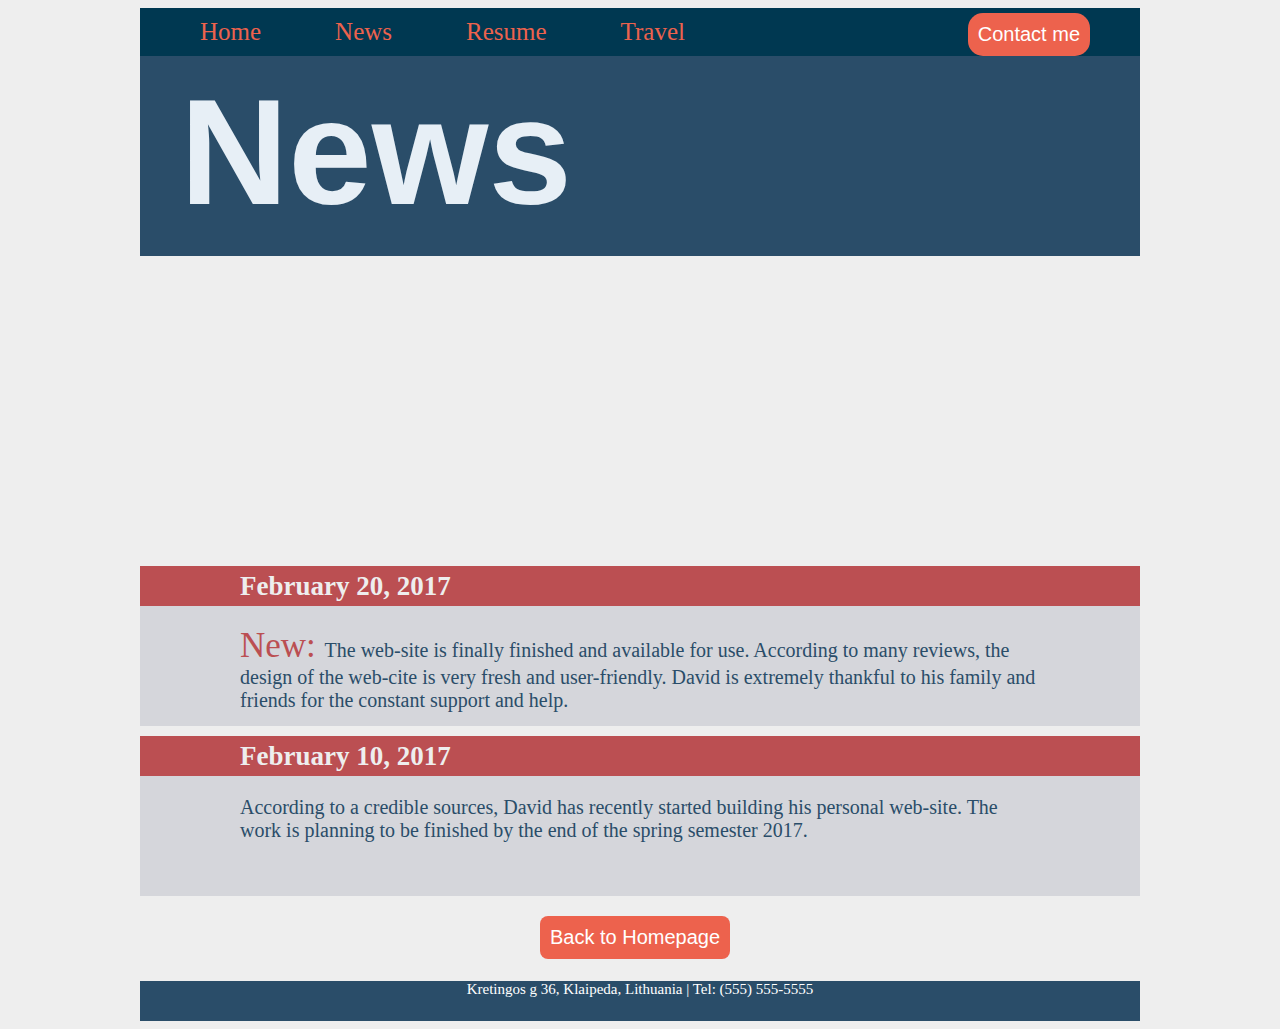
==== news.html @ 336dcc2d "Add files via upload" ====
<doctype html>
<html>
      <head>
          <title> My firts web-site</title>
          <link rel="stylesheet" type="text/css" href="style.css" />

</head>
<div id="container">
<body id="home">
  <div id="table">
    <ul>
          <li> <a href="index.html"> Home </a> </li>
          <li> <a href="news.html"> News</a> </li>
          <li> <a href="about.html"> Resume</a> </li>
          <li> <a href="travel.html"> Travel </a> </li>
<a href="contactme.html"><button id="button1">Contact me</button></a>
    </ul>
  </div>

  <div id="main_header">
  <h1> News </h1>
  </div>

  <div id="box_news">
</div>


      <div id="datenews">
        <h1> February 20, 2017 </h1>
        </div>
<div id="news_field">
<p> <span> New: </span>  The web-site is finally finished and available for use. According to many reviews, the design of the web-cite is very fresh and user-friendly. David is extremely thankful to his family and friends for the constant support and help.   </p>
</div>

      <div id="datenews">
        <h1> February 10, 2017 </h1>
        </div>

<div id="news_field">
<p> According to a credible sources, David has recently
 started building his personal web-site. The work is planning to be finished
 by the end of the spring semester 2017. </p>
</div>

<div id="botton2"> <a href="index.html"><button id="button2"> Back to Homepage</button></a> </div>


  <div id="footer">
  	     <p style="text-align:center"> Kretingos g 36, Klaipeda, Lithuania | Tel: (555) 555-5555</p>
  </div>




</div>
</body>
</html>
---- style.css ----
body{
  background-color: #eeeeee;
}
#container{
  width: 1000px;
  margin-left: auto;
  margin-right: auto;

}
#footer {
  width: 1000px;
  height: 40px;
  background-color: #2a4d69;
  clear: both;
}
      #footer p{
        color: white;
        font-size: 15px;
        margin-top: 5px;
      }
#boxname  {
width: 1000px;
height: 200px;
background-color:#003851;
display: inline-block;
}

                    p{
                      font-family: Calibri;
                    }
                    div:nth-child(3) div:nth-child(1) span {
                      font-size: 120px;
                      color:#ed624d;
                    }
                    div:nth-child(3) div:nth-child(2) span {
                      color:#ed624d;
                    }
          #textmid {
            color: #FFFFFF;
            margin-left:140px;
            font-size: 80px;
            font-family: Verdana;
            display: inline-block;
            position: relative;
          }
          #texmid2 {
            color: #F9F5EA;
            margin-left: 60%;
            font-size: 30px;
            font-family: Calibri light;
            display: inline-block;
            position: relative;

          }

#photomenu{
  width: 1000px;
 height: 400px;
}

#imgmenu {
  display: inline;
  width: 300px;
  height: 300px;
  border-radius:100%;
  margin: 10px;
  margin-bottom: 10px;
  image-orientation: center;
  position: relative;
}

#imgmenu:hover {
  border: 5px #ed624d solid;
  -webkit-filter: blur(2px);
    filter: blur(2px);
    width: 280px;
    height: 280px;
}
#contactimg {
  display: inline;
  border-radius:100%;
  margin: 0px;
  margin-bottom: 10px;
  image-orientation: center;
  position: relative;
  width: 100px;
  height: 100px;
  margin: 20px;
  border: 2px;
  margin-top:75px;
}
#contactimg:hover {
  border: 1px #ed624d solid;
  -webkit-filter: blur(1px);
    filter: blur(1px);

}

a {
  font-size: 23px;
  color: white;
  text-decoration: none;
  font-family: Calibri;
}

table{
  width:100px;
	height:100px;
  margin: auto;
}
td {
  margin: auto;

}
td h1{
  color: #ed624d;
  font-size: 30px;
    font-family: Calibri;

}
li {
  display: inline-block;
  margin: auto;
}

                  li a {
                      display: block;
                      color: #ed624d;
                      text-align: center;
                      padding: 10px;
                      text-decoration: none;
                      display: inline-block;
                      margin-left: 50px;
                      font-size: 25px;

                  }
                  ul {
                      list-style-type: none;
                      margin: auto;
                      padding: 0;
                      width: 100%;
                      background-color: #003851;
                      overflow: hidden;




                  }
                  li a:hover {
                      background-color:#ed624d;
                      color: white;
}
                  active {
                      background-color: #4CAF50;
                  }

#box_news {
  width: 100%;
  height: 300px;
  background: url(Snapseed-10.jpg) 50% 0 no-repeat;
background-position: center;
 background-size:cover;
  display:inline-block;
}
          #box_news h2 {
            font-family:sans-serif;
            font-size:30px;
            margin-left: 20%;
            background-color: #ed624d;
            color: #FFFFFF;
            padding: 10px;


          }
#textabout {
  width: 700px;
  padding: 10px;
  color: #FFFFFF;
  font-size: 30px;
  font-family: Calibri;
  text-shadow: 0 1px 0 black;
  margin-top: 50px;

}
#textabout1 {
  width: 90%;
  padding: 10px;
  color: #ed624d;
  font-size: 30px;
  font-family: Calibri;
  margin: auto;
}
#button {
-webkit-transition-duration: 0.4s;
transition-duration: 0.4s;
float: right;
font-size: 20px;
margin-top: 120px;
margin-right: 60px;
position: relative;
background-color: #ed624d;
border-radius: 8px;
padding: 10px;
color:white;
border: none;
}

        #button:hover {
        background-color: #e7eff6;
        color:#ed624d ;
        }
#button1 {
-webkit-transition-duration: 0.4s;
transition-duration: 0.4s;
float: right;
margin-right: 50px;
margin-top: 5px;
font-size: 20px;
position: relative;
background-color: #ed624d;
border-radius: 15px;
padding: 10px;
color:white;
border: none;

}

        #button1:hover {
        background-color: #e7eff6;
        color:#ed624d ;
        }

        #button2 {
        -webkit-transition-duration: 0.4s;
        transition-duration: 0.4s;
        float: center;
        font-size: 20px;
        margin-top: 20px;
        margin-left: 400px;
        position: relative;
        background-color: #ed624d;
        border-radius: 8px;
        padding: 10px;
        color:white;
        border: none;
        }

                #button2:hover {
                background-color: #e7eff6;
                color:#ed624d ;
                border: 2px  solid;
                border-color:#ed624d;
                }
/*news*/
#main_header{
  width: 100%;
  height: 200px;
  background-color:#2a4d69;
  display: inline-block;

}

        #main_header h1{
          padding: 10px;
          color: #e7eff6;
          font-size: 150px;
          font-family: Helvetica;
          margin: auto;
          margin-left: 30px;
        }


      #contact{
        width: 1000px;
        height: 250px;
      }

        #contactinfo{
          font-size: 15px;
          color: #bb4f52;
          font-family: Calibri;
          background-color: #eeeeee;
          margin-left: 300px;
        }
        #contactinfo span{
          color: #2a4d69;
          font-size: 20px;
        }

#Resume h1{
    color: #ed624d;
    font-size: 40px;
      font-family: Calibri;
}
#Resume p{
    color: #2a4d69;
    font-size: 20px;
      font-family: Calibri;
}

#travel_places{
  width: 1000px;
  height: 300px;
  background-color:#d5d6db;
  display: inline-block;
  margin-top: 10px;
}
          #travel_places img {
        height: 300px;
        display: inline-block;

        }
          #travel_places h1{
            color: #ed654c;
            font-size: 50px;
            display: inline-block;
            margin-left: 20px;
            font-family: Calibri;
            margin-top: 20px;
            margin-bottom: 0px;
          }
          #travel_places p {
            width: 500px;
            color: #2a4d69;
            font-size: 20px;
            margin-left: 20px;
            font-family: Calibri;


          }
#year {
  width: 1000px;
  height: 50px;
  background-color:#ed654c;
  display: inline-block;
  margin-top: 10px;
}
          #year h1 {
            color: #eeeeee;
            font-size:40px;
            display: inline-block;
            font-family: Calibri;
            margin-left: 100px;
            margin-top: 1px;
          }
  #news_field{
            width: 1000px;
            height: 120px;
            background-color:#d5d6db;
            display: inline-block;
            margin-top: 0px;
          }

#news_field p {
  color: #2a4d69;
  font-size:20px;
  font-family: Calibri;
  margin-left: 100px;
  margin-top: 20px;
  width: 800px;

}
            #news_field span{
              color: #bb4f52;
              font-size:35px;
              font-family: Calibri;
            }

#datenews {
  width: 1000px;
  height: 40px;
  background-color:#bb4f52;
  display: inline-block;
  margin-top: 10px;
}
          #datenews h1 {
            color: #eeeeee;
          font-size:27px;
          display: inline-block;
          font-family: Calibri;
          margin-left: 100px;
          margin-top: 5px;
        }

#imgcv {
          display: inline;
          width: 300px;
          height: 300px;
          border-radius:100%;
          margin: 0px;
          margin-bottom: 10px;
          image-orientation: center;
          position: relative;
        }
#botton2 {
  height: 80px;
}
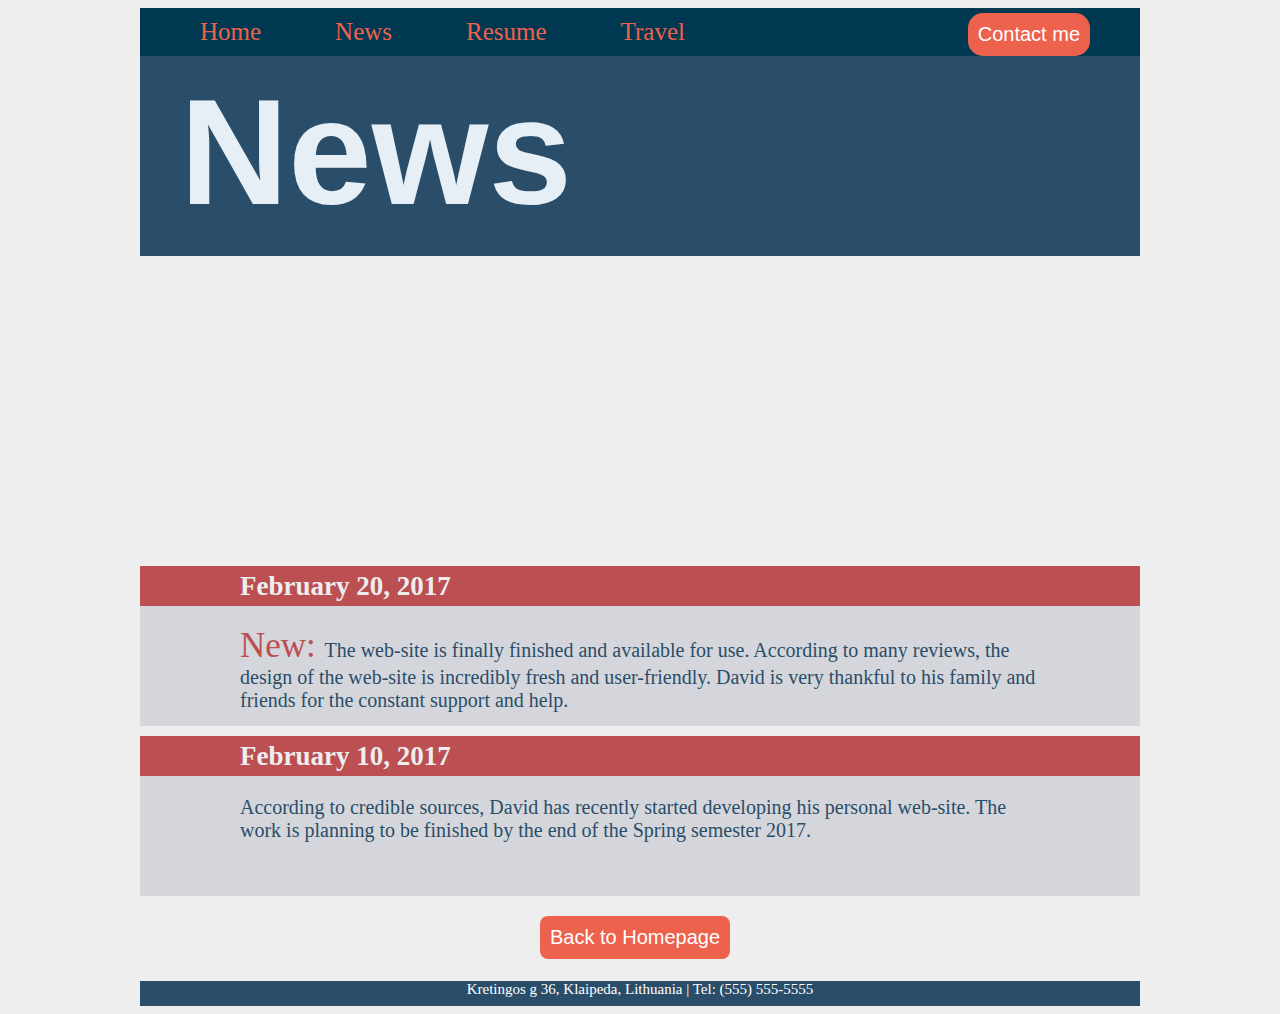
==== commit 68a1769f: "Add files via upload" ====
--- a/news.html
+++ b/news.html
@@ -29,7 +29,7 @@
         <h1> February 20, 2017 </h1>
         </div>
 <div id="news_field">
-<p> <span> New: </span>  The web-site is finally finished and available for use. According to many reviews, the design of the web-cite is very fresh and user-friendly. David is extremely thankful to his family and friends for the constant support and help.   </p>
+<p> <span> New: </span>  The web-site is finally finished and available for use. According to many reviews, the design of the web-site is incredibly fresh and user-friendly. David is very thankful to his family and friends for the constant support and help.    </p>
 </div>
 
       <div id="datenews">
@@ -37,9 +37,7 @@
         </div>
 
 <div id="news_field">
-<p> According to a credible sources, David has recently
- started building his personal web-site. The work is planning to be finished
- by the end of the spring semester 2017. </p>
+<p> According to credible sources, David has recently started developing his personal web-site. The work is planning to be finished by the end of the Spring semester 2017. </p>
 </div>
 
 <div id="botton2"> <a href="index.html"><button id="button2"> Back to Homepage</button></a> </div>
--- a/style.css
+++ b/style.css
@@ -10,7 +10,7 @@
 }
 #footer {
   width: 1000px;
-  height: 40px;
+  height: 25px;
   background-color: #2a4d69;
   clear: both;
 }
@@ -18,6 +18,7 @@
         color: white;
         font-size: 15px;
         margin-top: 5px;
+
       }
 #boxname  {
 width: 1000px;
